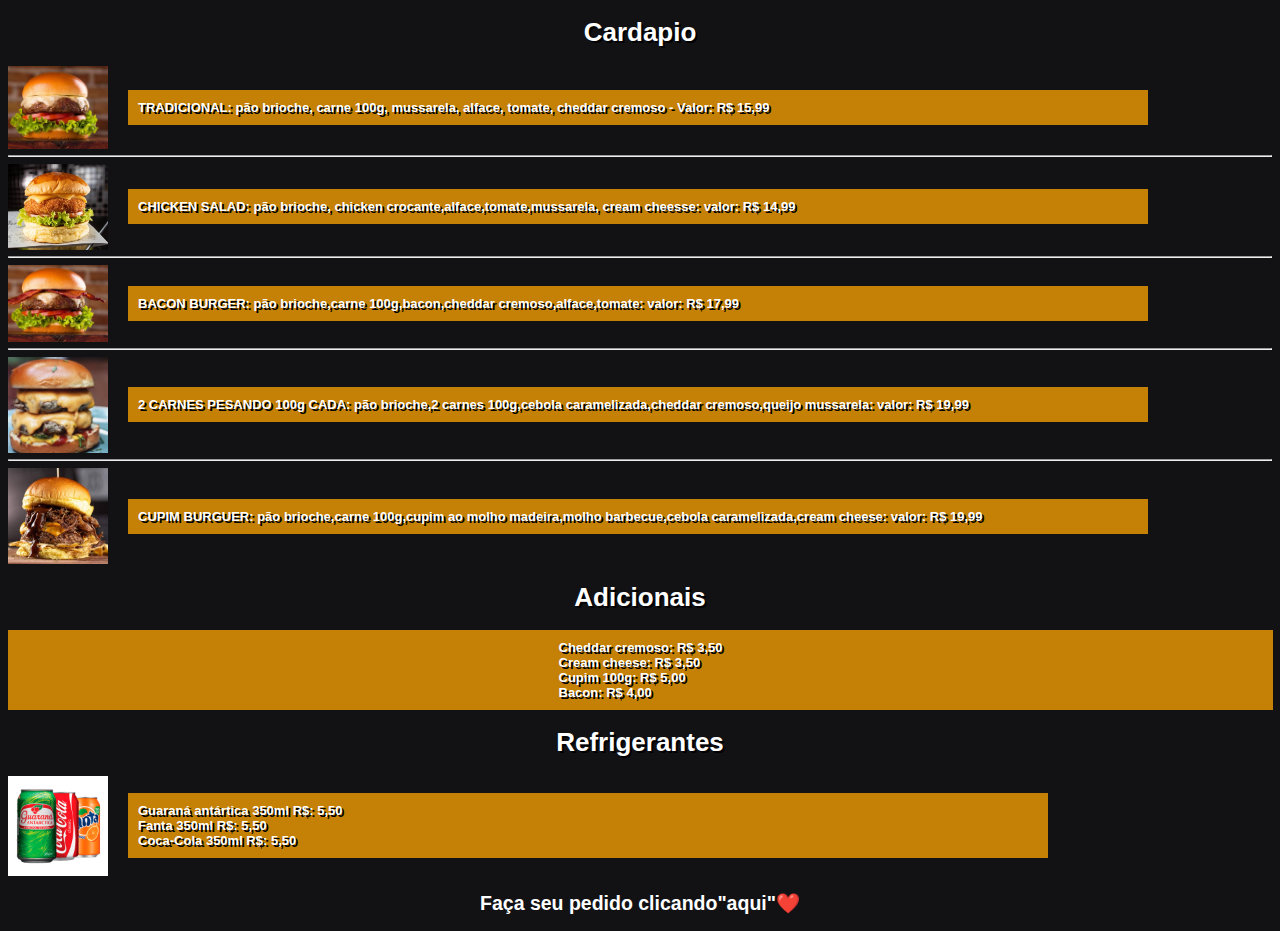
==== cardapio.html @ 21207d6a "R$ add" ====
<!DOCTYPE html>
<html lang="en">
<head>
  <meta charset="UTF-8">
  <meta name="viewport" content="width=device-width, initial-scale=1.0">
  <title>Cardapio</title>
 
  <link rel="icon" type="image/png" href="./assets/h4.jpeg"/>

  <style>
    body{
      background-color: #121215;
    }

    h1 {
      color:  #ffff;
      display: flex;
      justify-content: center;
      text-shadow: 2px 2px black;
    }

    h4 {
      text-shadow: 2px 2px black;
      color: #ffff;
      background-color: rgba(252, 164, 0, 0.76);
      padding: 10px;
      display: flex;
      justify-content: left;
      width: 1000px;
    }
    
    h2 {
      display: flex;
      justify-content: center;
      color: #ffff;
      text-decoration: none
    }

    .list {
      background-color: rgba(252, 164, 0, 0.76);
      width: 900px;
      justify-content: left;
    }

    .list2 {
      justify-content: center;
      width: 98.5%;
    }
     
    @media (max-width: 768px) {}
  :root {
    font-size: 13px;
    font-family: 'Roboto', sans-serif;
  }
  
  body {
    grid-template-columns: 1fr;
    grid-template-rows: 0.2fr 0.8fr;
    grid-template-areas: 
    "profile"
    "timeline";
  }

  ::-webkit-scrollbar {
  width: 8px;
}

::-webkit-scrollbar-track {
  background-color: #2c2c31;
}

::-webkit-scrollbar-thumb {
  background-color: #9e9ea0;
}
  
  </style>
</head>
<body>
  <h1>Cardapio</h1>
  
  <div style="display: flex; align-items: center;">
  <img src="./assets/h1.jpeg" alt="imagem do bueguer tradicional" style="width: 100px; height: auto;">
  <h4 style="margin-left: 20px;">TRADICIONAL: pão brioche, carne 100g, mussarela, alface, tomate, cheddar cremoso - Valor: R$ 15,99</h4>
</div>

<hr>

<div style="display: flex; align-items: center;">
  <img src="./assets/h3.jpeg" alt="imagem do chicken salad" style="width: 100px; height: auto;">
<h4 style="margin-left: 20px;">CHICKEN SALAD: pão brioche, chicken crocante,alface,tomate,mussarela, cream cheesse: valor: R$ 14,99</h4>
</div>
<hr>

<div style="display: flex; align-items: center;">
  <img src="./assets/h4.jpeg" alt="imagem do bacon burguer" style="width: 100px; height: auto;">
<h4 style="margin-left: 20px;">BACON BURGER: pão brioche,carne 100g,bacon,cheddar cremoso,alface,tomate: valor: R$ 17,99</h4>
</div>
<hr>

<div style="display: flex; align-items: center;">
  <img src="./assets/h2.jpeg" alt="imagem do burguer duas carnes" style="width: 100px; height: auto;">
<h4 style="margin-left: 20px;" >2 CARNES PESANDO 100g CADA: pão brioche,2 carnes 100g,cebola caramelizada,cheddar cremoso,queijo mussarela: valor: R$ 19,99</h4>
</div>
<hr>

<div style="display: flex; align-items: center;">
  <img src="./assets/h5.jpeg" alt="imagem do cupim burguer" style="width: 100px; height: auto;">
<h4 style="margin-left: 20px;">CUPIM BURGUER: pão brioche,carne 100g,cupim ao molho madeira,molho barbecue,cebola caramelizada,cream cheese: valor: R$ 19,99</h4>
</div>


<h1>Adicionais</h1>

<h4 class="list2">Cheddar cremoso: R$ 3,50 <br>
Cream cheese: R$ 3,50 <br>
Cupim 100g: R$ 5,00 <br>
Bacon: R$ 4,00 </h4>

<h1>Refrigerantes</h1>

<div style="display: flex; align-items: center;">
  <img src="./assets/refri.png" alt="foto dos refrigenrantes, coca-cola,guaraná e fanta" style="width: 100px; height: auto;">
<h4 class="list" style="margin-left: 20px;">Guaraná antártica 350ml R$: 5,50<br>
Fanta 350ml R$: 5,50<br>
Coca-Cola 350ml R$: 5,50</h4>
</div>


<h2>Faça seu pedido clicando <a href="https://api.whatsapp.com/send?phone=5581996022354&text=Ol%C3%A1%20%2C%20gostaria%20de%20degustar%20seus%20hamb%C3%BArgueres" target="_blank" style="text-decoration: none; color: #ffff;">"aqui"</a> ❤️</h2>
</body>
</html>
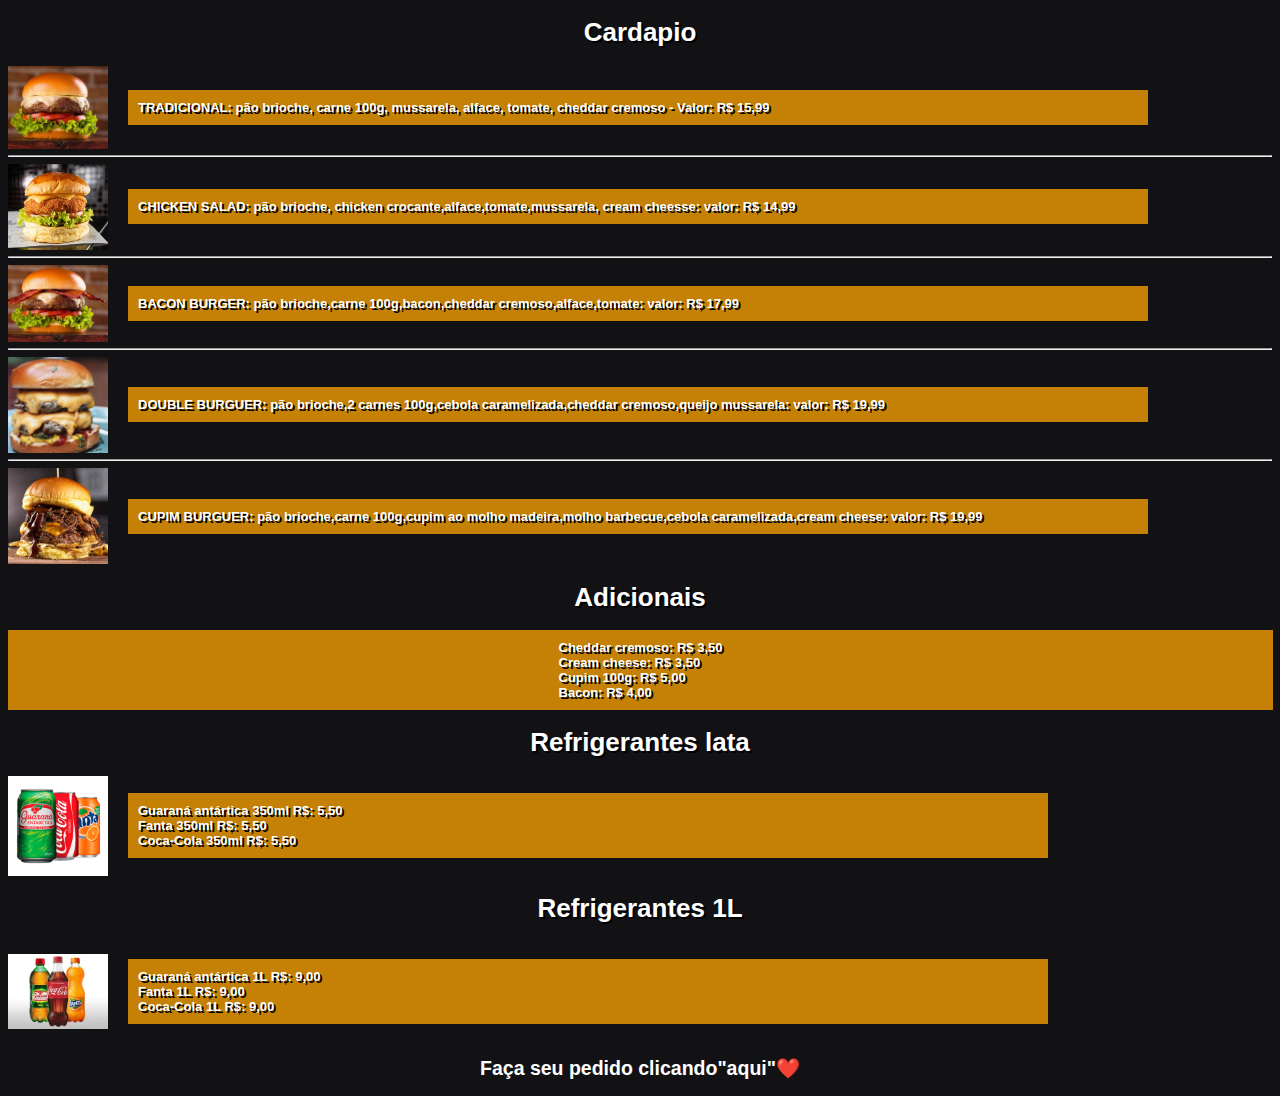
==== commit 0d6f1a59: "img add img" ====
--- a/cardapio.html
+++ b/cardapio.html
@@ -99,7 +99,7 @@
 
 <div style="display: flex; align-items: center;">
   <img src="./assets/h2.jpeg" alt="imagem do burguer duas carnes" style="width: 100px; height: auto;">
-<h4 style="margin-left: 20px;" >2 CARNES PESANDO 100g CADA: pão brioche,2 carnes 100g,cebola caramelizada,cheddar cremoso,queijo mussarela: valor: R$ 19,99</h4>
+<h4 style="margin-left: 20px;" >DOUBLE BURGUER: pão brioche,2 carnes 100g,cebola caramelizada,cheddar cremoso,queijo mussarela: valor: R$ 19,99</h4>
 </div>
 <hr>
 
@@ -116,7 +116,7 @@
 Cupim 100g: R$ 5,00 <br>
 Bacon: R$ 4,00 </h4>
 
-<h1>Refrigerantes</h1>
+<h1>Refrigerantes lata</h1>
 
 <div style="display: flex; align-items: center;">
   <img src="./assets/refri.png" alt="foto dos refrigenrantes, coca-cola,guaraná e fanta" style="width: 100px; height: auto;">
@@ -125,6 +125,14 @@
 Coca-Cola 350ml R$: 5,50</h4>
 </div>
 
+<h1>Refrigerantes 1L</h1>
+
+<div style="display: flex; align-items: center;">
+  <img src="./assets/refri2.avif" alt="foto dos refrigenrantes, coca-cola,guaraná e fanta de 1L" style="width: 100px; height: auto;">
+<h4 class="list" style="margin-left: 20px;">Guaraná antártica 1L R$: 9,00<br>
+Fanta 1L R$: 9,00<br>
+Coca-Cola 1L R$: 9,00</h4>
+</div>
 
 <h2>Faça seu pedido clicando <a href="https://api.whatsapp.com/send?phone=5581996022354&text=Ol%C3%A1%20%2C%20gostaria%20de%20degustar%20seus%20hamb%C3%BArgueres" target="_blank" style="text-decoration: none; color: #ffff;">"aqui"</a> ❤️</h2>
 </body>
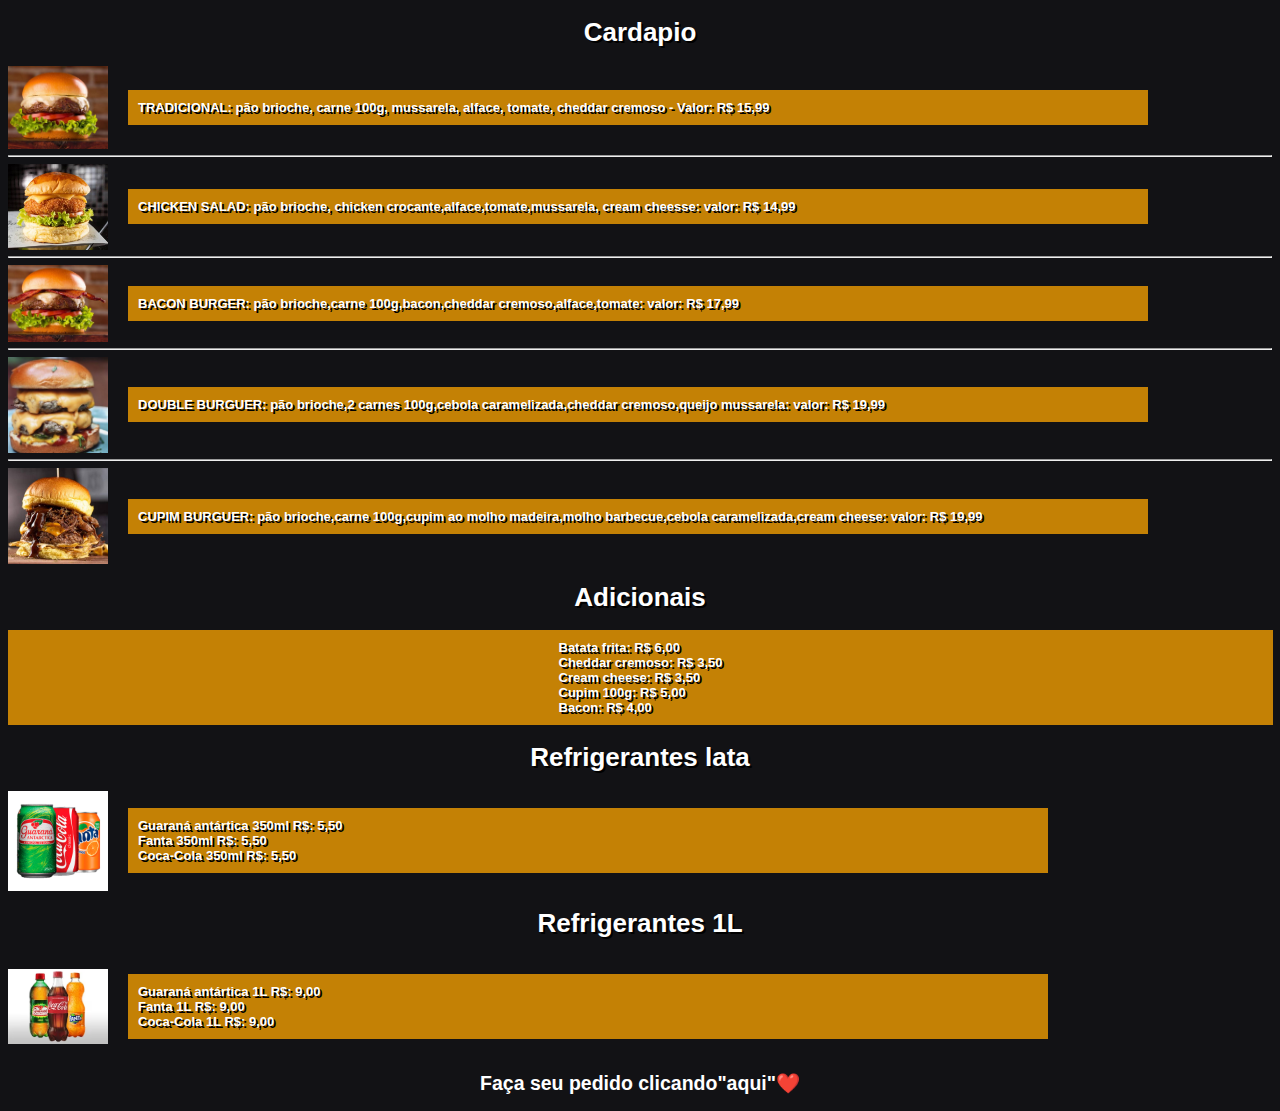
==== commit 27007931: "add cardapio" ====
--- a/cardapio.html
+++ b/cardapio.html
@@ -72,6 +72,22 @@
 ::-webkit-scrollbar-thumb {
   background-color: #9e9ea0;
 }
+
+@keyframes jump {
+    0%, 20%, 50%, 80%, 100% {
+      transform: translateY(0);
+    }
+    40% {
+      transform: translateY(-10px);
+    }
+    60% {
+      transform: translateY(-5px);
+    }
+  }
+
+  .jump {
+    animation: jump 1s infinite;
+  }
   
   </style>
 </head>
@@ -111,7 +127,9 @@
 
 <h1>Adicionais</h1>
 
-<h4 class="list2">Cheddar cremoso: R$ 3,50 <br>
+<h4 class="list2">
+Batata frita: R$ 6,00 <br>
+Cheddar cremoso: R$ 3,50 <br>
 Cream cheese: R$ 3,50 <br>
 Cupim 100g: R$ 5,00 <br>
 Bacon: R$ 4,00 </h4>
@@ -134,6 +152,6 @@
 Coca-Cola 1L R$: 9,00</h4>
 </div>
 
-<h2>Faça seu pedido clicando <a href="https://api.whatsapp.com/send?phone=5581996022354&text=Ol%C3%A1%20%2C%20gostaria%20de%20degustar%20seus%20hamb%C3%BArgueres" target="_blank" style="text-decoration: none; color: #ffff;">"aqui"</a> ❤️</h2>
+<h2 class="jump">Faça seu pedido clicando <a href="https://api.whatsapp.com/send?phone=5581996022354&text=Ol%C3%A1%20%2C%20gostaria%20de%20degustar%20seus%20hamb%C3%BArgueres" target="_blank" style="text-decoration: none; color: #ffff;">"aqui"</a> ❤️</h2>
 </body>
 </html>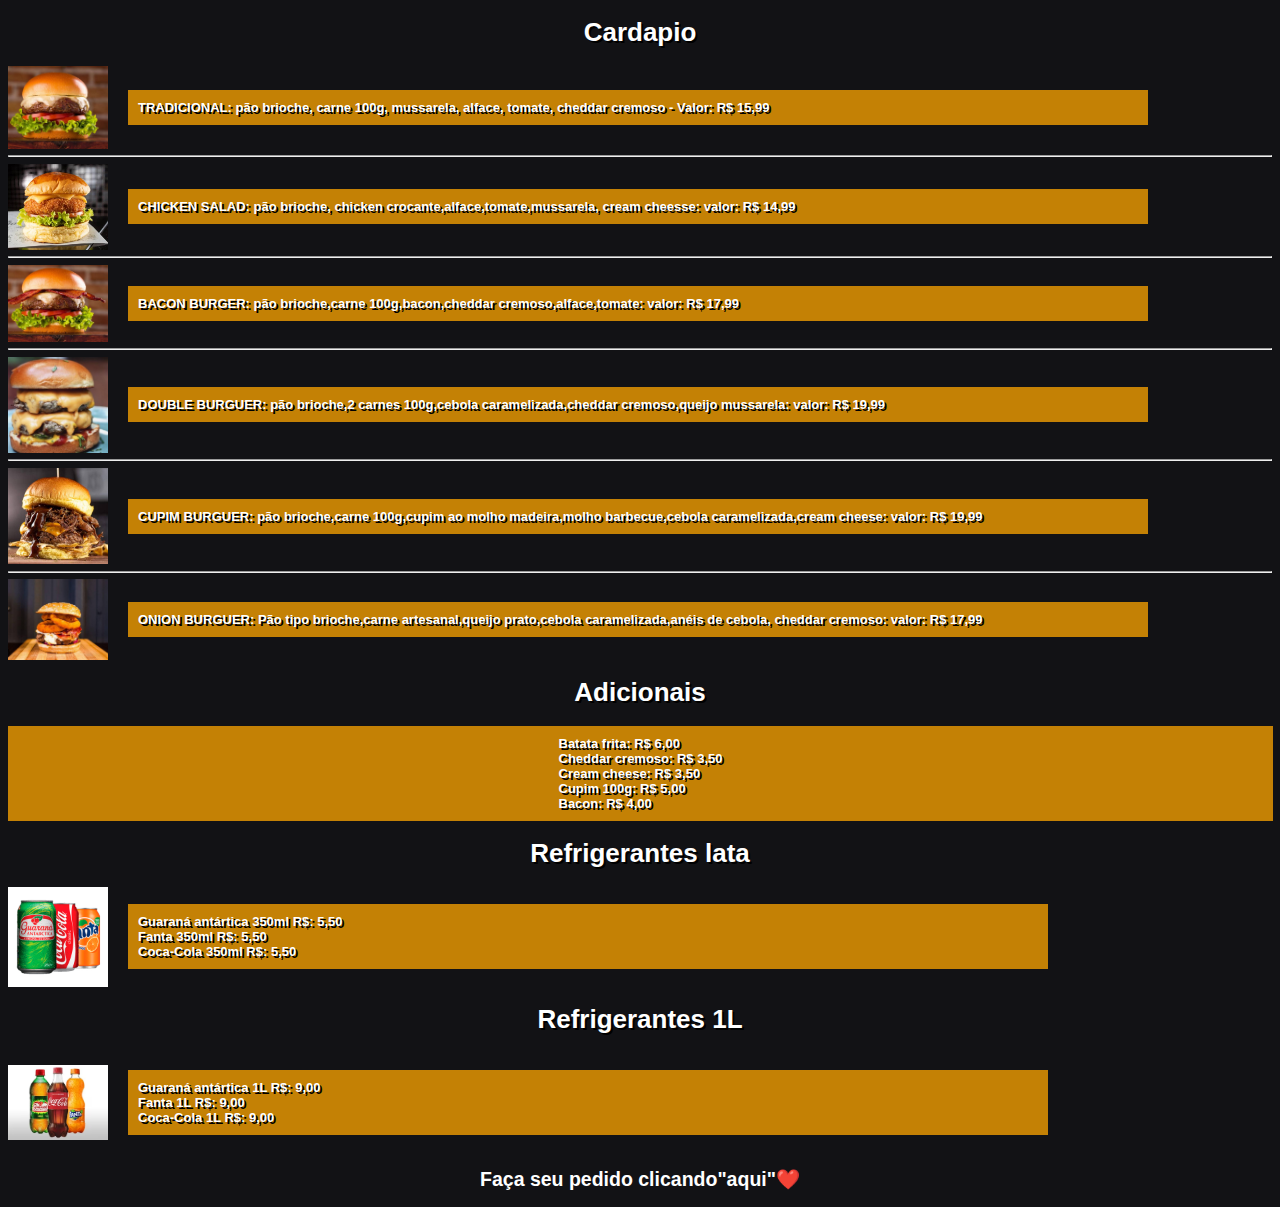
==== commit c36fb308: "add onb" ====
--- a/cardapio.html
+++ b/cardapio.html
@@ -123,7 +123,12 @@
   <img src="./assets/h5.jpeg" alt="imagem do cupim burguer" style="width: 100px; height: auto;">
 <h4 style="margin-left: 20px;">CUPIM BURGUER: pão brioche,carne 100g,cupim ao molho madeira,molho barbecue,cebola caramelizada,cream cheese: valor: R$ 19,99</h4>
 </div>
+<hr>
 
+<div style="display: flex; align-items: center;">
+  <img src="./assets/onionb.jpeg" alt="imagem do onion burguer" style="width: 100px; height: auto;">
+<h4 style="margin-left: 20px;">ONION BURGUER: Pão tipo brioche,carne artesanal,queijo prato,cebola caramelizada,anéis de cebola, cheddar cremoso: valor: R$ 17,99</h4>
+</div>
 
 <h1>Adicionais</h1>
 
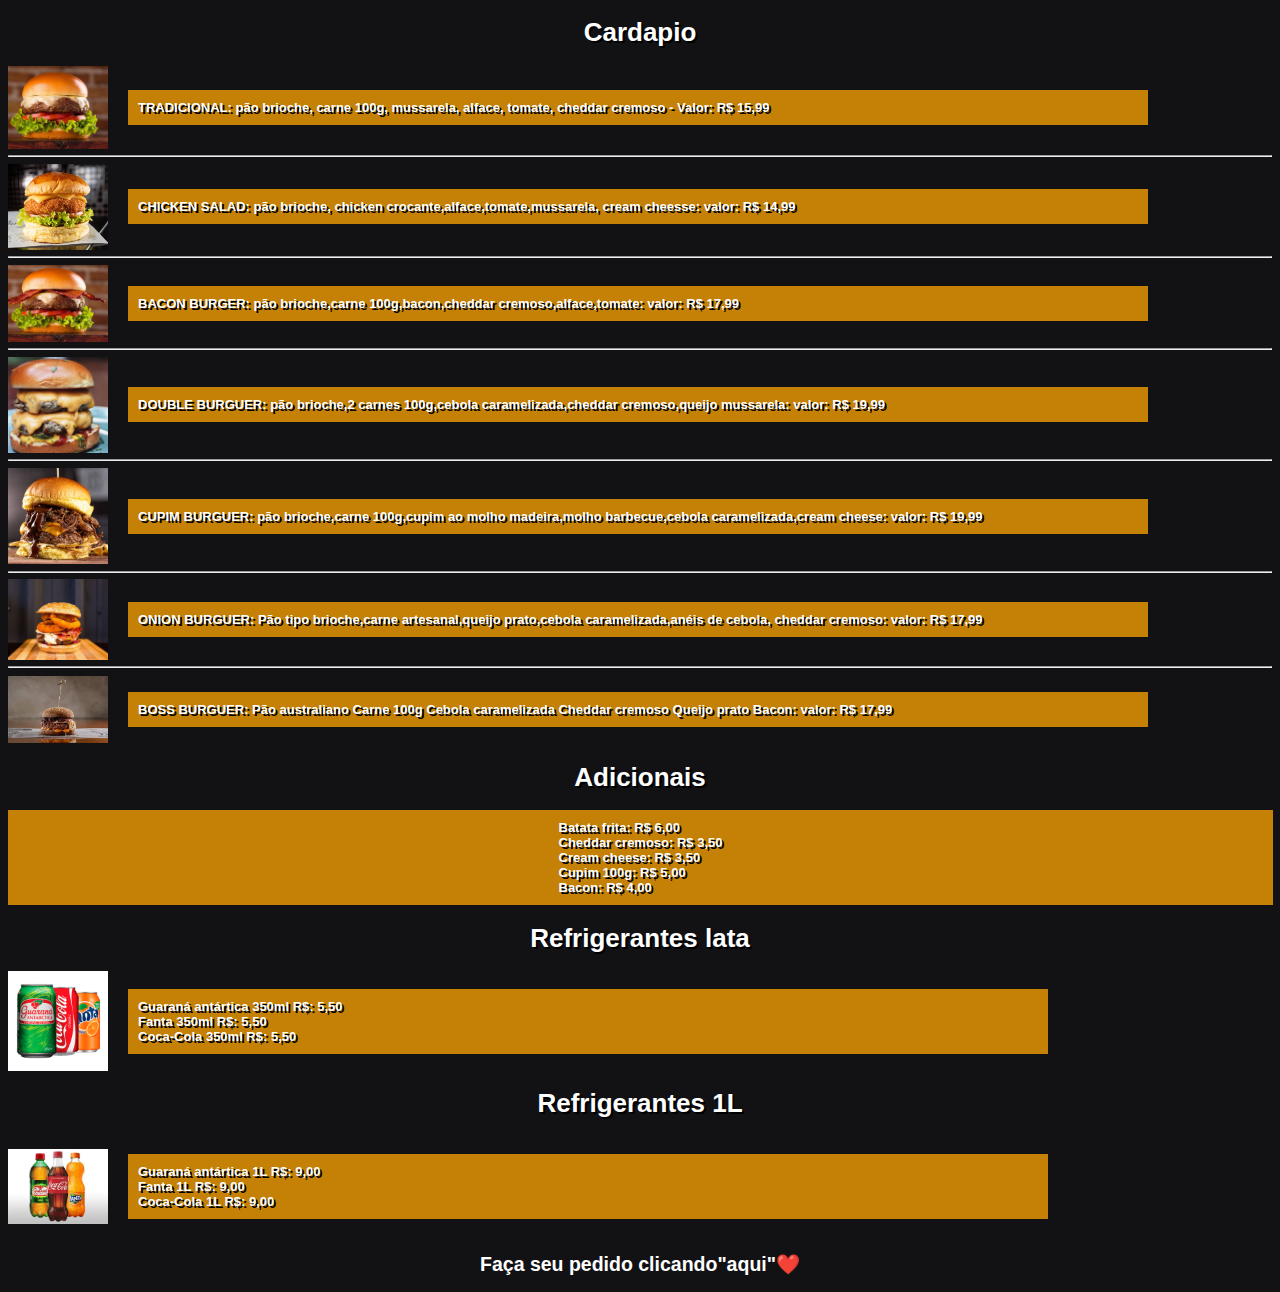
==== commit f291bf58: "add boss" ====
--- a/cardapio.html
+++ b/cardapio.html
@@ -129,6 +129,12 @@
   <img src="./assets/onionb.jpeg" alt="imagem do onion burguer" style="width: 100px; height: auto;">
 <h4 style="margin-left: 20px;">ONION BURGUER: Pão tipo brioche,carne artesanal,queijo prato,cebola caramelizada,anéis de cebola, cheddar cremoso: valor: R$ 17,99</h4>
 </div>
+<hr>
+
+<div style="display: flex; align-items: center;">
+  <img src="./assets/boss.jpeg" alt="imagem do boss burguer" style="width: 100px; height: auto;">
+<h4 style="margin-left: 20px;">BOSS BURGUER: Pão australiano Carne 100g Cebola caramelizada Cheddar cremoso Queijo prato Bacon: valor: R$ 17,99</h4>
+</div>
 
 <h1>Adicionais</h1>
 
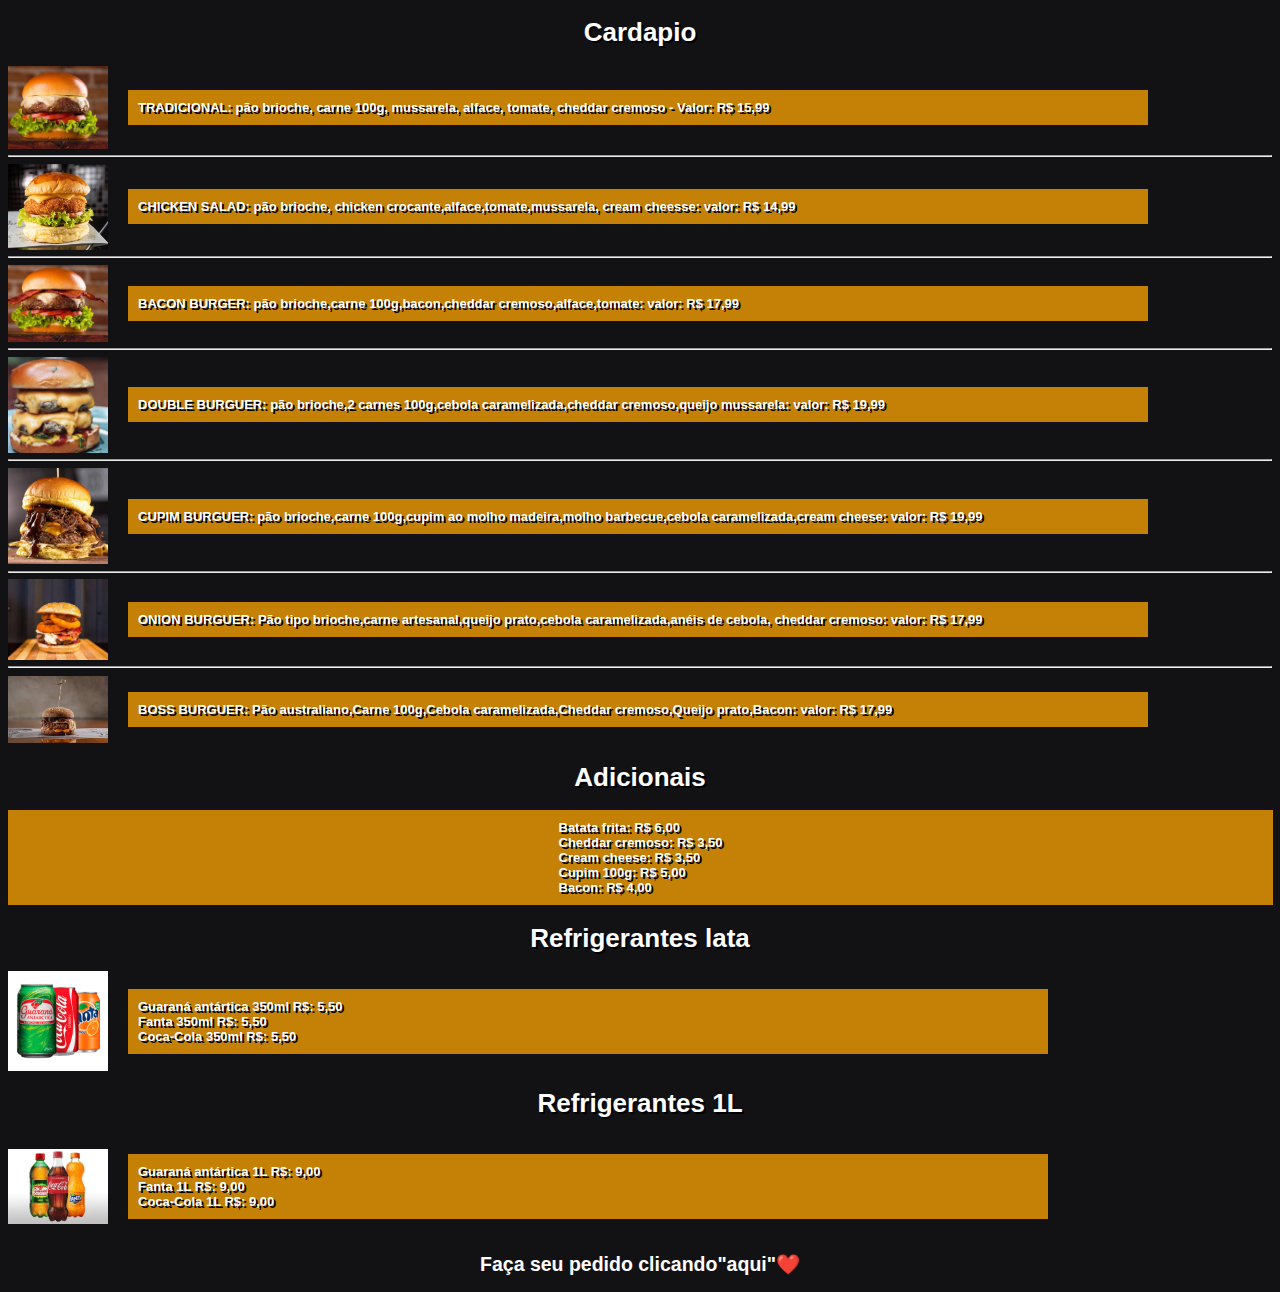
==== commit c471017e: "add" ====
--- a/cardapio.html
+++ b/cardapio.html
@@ -133,7 +133,7 @@
 
 <div style="display: flex; align-items: center;">
   <img src="./assets/boss.jpeg" alt="imagem do boss burguer" style="width: 100px; height: auto;">
-<h4 style="margin-left: 20px;">BOSS BURGUER: Pão australiano Carne 100g Cebola caramelizada Cheddar cremoso Queijo prato Bacon: valor: R$ 17,99</h4>
+<h4 style="margin-left: 20px;">BOSS BURGUER: Pão australiano,Carne 100g,Cebola caramelizada,Cheddar cremoso,Queijo prato,Bacon: valor: R$ 17,99</h4>
 </div>
 
 <h1>Adicionais</h1>
